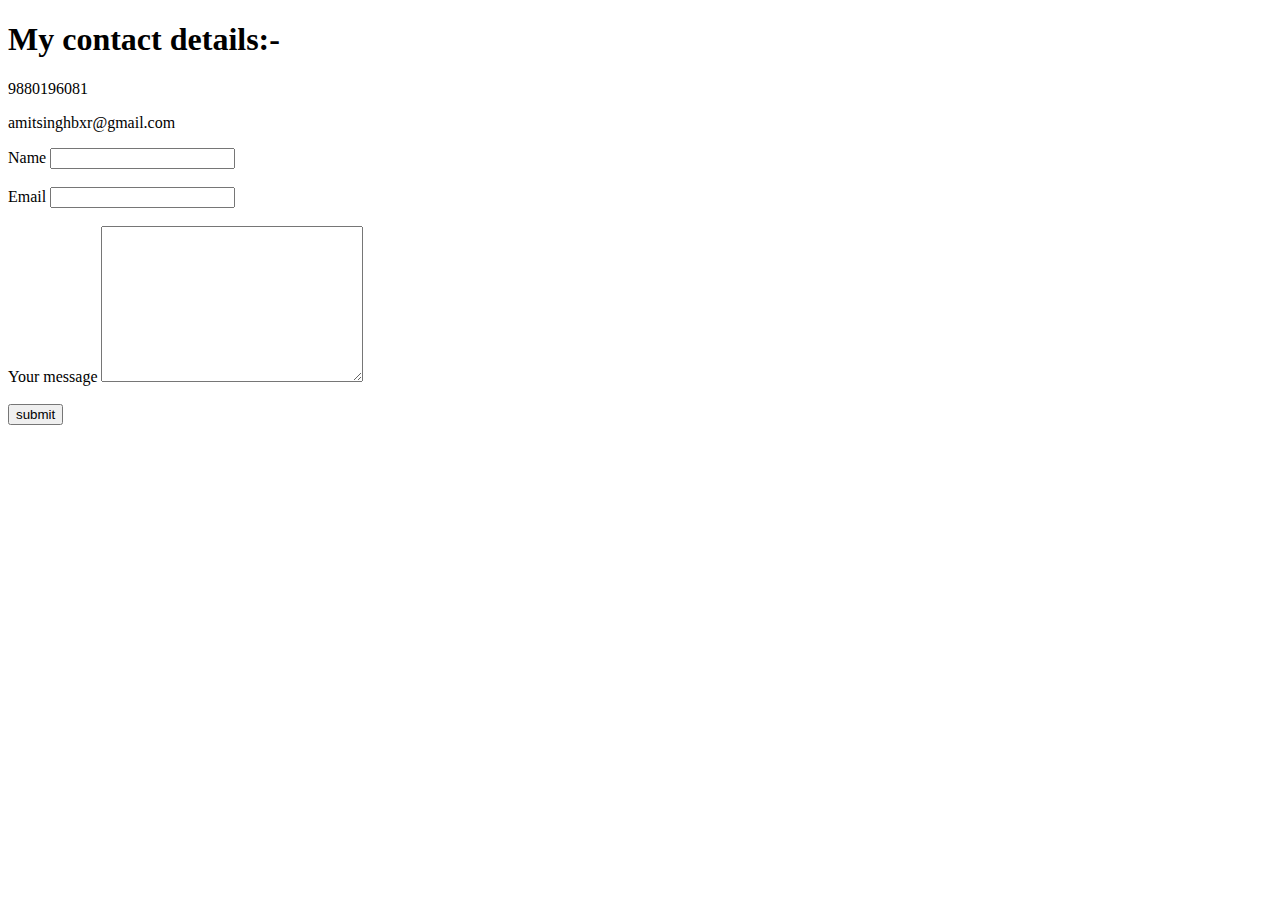
==== contactme.html @ e3214116 "Add intial cv website file" ====
<!DOCTYPE html>
<html lang="en">

<head>
    <meta charset="UTF-8">
    <meta http-equiv="X-UA-Compatible" content="IE=edge">
    <meta name="viewport" content="width=device-width, initial-scale=1.0">
    <title>Contact Me</title>
</head>

<body>
    <h1>My contact details:-</h1>
    <p>9880196081</p>
    <p>amitsinghbxr@gmail.com</p>
    <form action="mailto: info@londoappbrewry.com" method="POST" enctype="text/plain">
        <label>Name</label>
        <input type="text" name="yourname">
        <br>
        <br>
        <label>Email</label>
        <input type="email" name="email">
        <br>
        <br>
        <label>Your message</label>
        <textarea cols="30" rows="10" name="yourMessage"></textarea>
        <br>
        <br>
        <input type="button" value="submit" name="">
    </form>
</body>

</html>
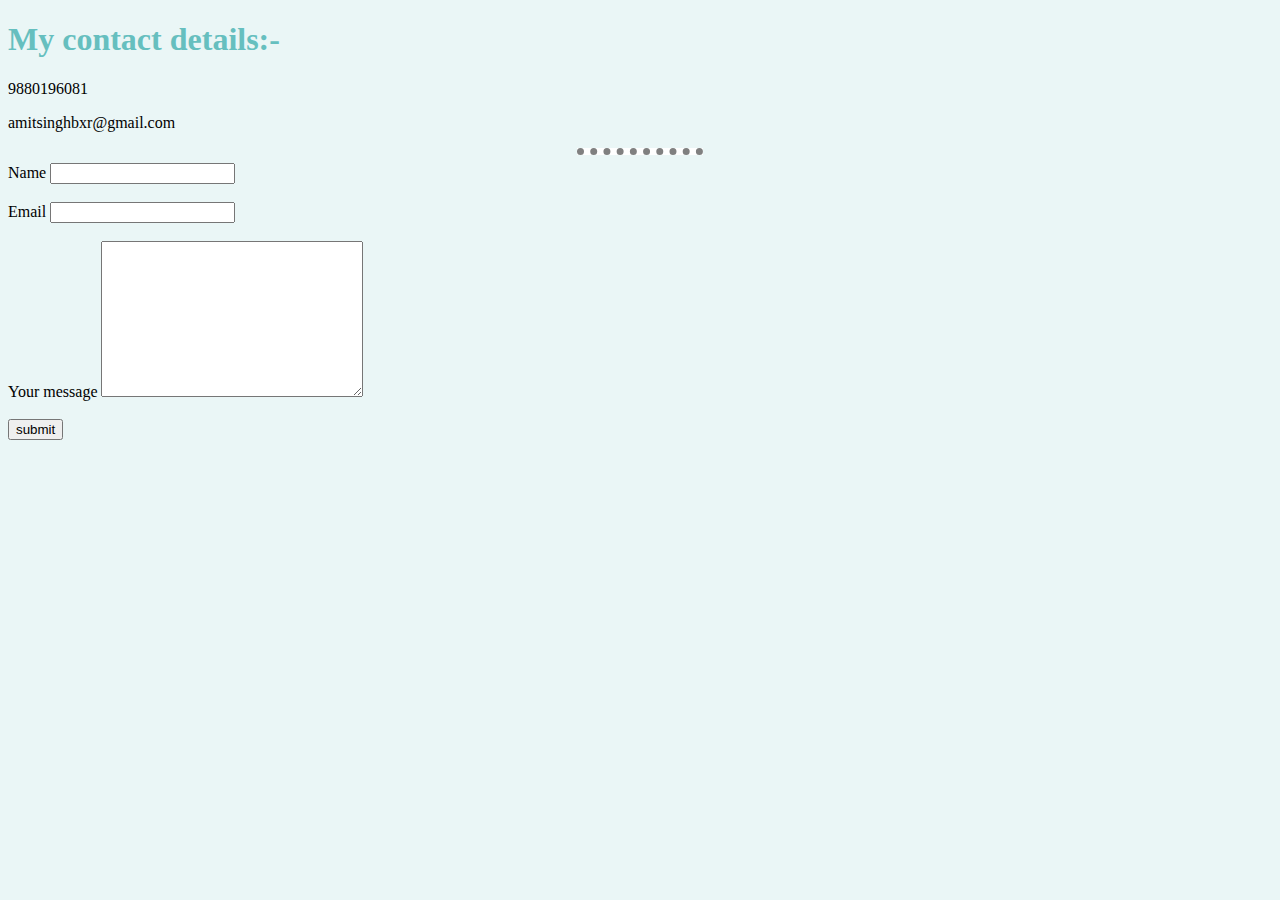
==== commit 77fc016b: "with css second commit" ====
--- a/contactme.html
+++ b/contactme.html
@@ -6,12 +6,14 @@
     <meta http-equiv="X-UA-Compatible" content="IE=edge">
     <meta name="viewport" content="width=device-width, initial-scale=1.0">
     <title>Contact Me</title>
+    <link rel="stylesheet" href="css/styles.css">
 </head>
 
 <body>
     <h1>My contact details:-</h1>
     <p>9880196081</p>
     <p>amitsinghbxr@gmail.com</p>
+    <hr>
     <form action="mailto: info@londoappbrewry.com" method="POST" enctype="text/plain">
         <label>Name</label>
         <input type="text" name="yourname">
--- a/css/styles.css
+++ b/css/styles.css
@@ -0,0 +1,14 @@
+body {
+    background-color: #EAF6F6;
+  }
+  h1,h3{
+      color: #66BFBF;
+  }
+  hr{
+      border-style: none;
+      background-color: white;
+      border-top-style:dotted ;
+      border-width: 7px;
+      border-color: gray;
+      width:10%;
+  }